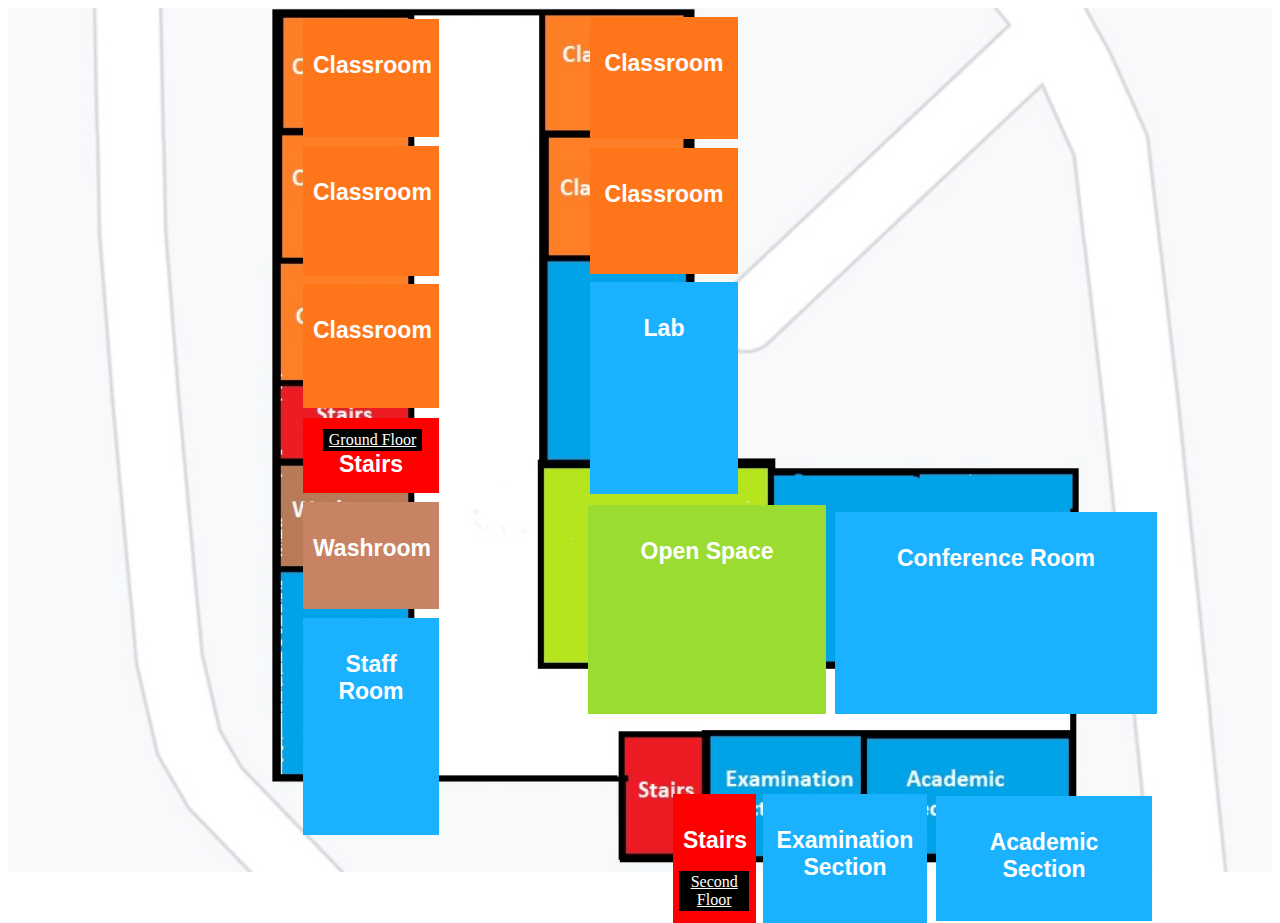
==== first_floor.html @ 653e4edd "initial commit" ====
<!DOCTYPE html>
<html>
<head>
	<title>First_Floor</title>
	<link rel="stylesheet" type="text/css" href="first_floor.css">
</head>
<body> 
	<!-- screen resolution:1920*1080 -->
	<div class="container">

		<img src="First_Floor.jpg" alt="First_Floor image">

		<div class="classroom-left-1">
			<h3>Classroom</h3>
		</div>
		<div class="classroom-right-1">
			<h3>Classroom</h3>
		</div>
		<div class="classroom-left-2">
			<h3>Classroom</h3>
		</div>
		<div class="classroom-right-2">
			<h3>Classroom</h3>
		</div>
		<div class="classroom-left-3">
			<h3>Classroom</h3>
		</div>
		<div class="washroom">
			<h3>Washroom</h3>
		</div>
		<div class="stairs-1">
			<h3>Stairs</h3>
			<a class="button" href="ground_floor.html">Ground Floor</a>
		</div>
		<div class="openspace">
			<h3>Open Space</h3>
		</div>
		<div class="conferenceroom">
			<h3>Conference Room</h3>
		</div>
		<div class="lab">
			<h3>Lab</h3>
		</div>
		<div class="staffroom">
			<h3>Staff Room</h3>
		</div>
		<div class="stairs-2">
			<h3>Stairs</h3>
			<a class="button" href="second_floor.html">Second Floor</a>
		</div>
		<div class="exam">
			<h3>Examination Section</h3>
		</div>
		<div class="academy">
			<h3>Academic Section</h3>
		</div>

	</div>

</body>
</html>
---- first_floor.css ----
.container{
	margin: 0;
	position: relative;
}

.button{
	background-color:black;
	color:#fff;
	border:none;
	padding: 2px;
}

a{
	color:black;
}

a:hover{
	color:red;
}

h3{
	padding: 10px;
	color: white;
	font-family: sans-serif;
	font-size: 23px;
}

div {
  text-align: center;
}

img{
	width: 100%;
}

.classroom-left-1 {
  background: #ff751a;
  position: absolute;
  width: 136px;
  height: 118px;
  left: 295px;
  top: 11px;
}

.classroom-left-2 {
  background: #ff751a;
  position: absolute;
  width: 136px;
  height: 130px;
  left: 295px;
  top: 138px;
}

.classroom-left-3 {
  background: #ff751a;
  position: absolute;
  width: 136px;
  height: 124px;
  left: 295px;
  top: 276px;
}

.stairs-1 {
  background: red;
  position: absolute;
  width: 136px;
  height: 75px;
  left: 295px;
  top: 410px;
}

.stairs-1 .button {
  position: absolute;
  width: 70%;
  left: 20px;
  bottom: 42px;
}

.staffroom{
  background: #1ab2ff;
  position: absolute;
  width: 136px;
  height: 217px;
  left: 295px;
  top: 610px;
}

.classroom-right-1 {
  background: #ff751a;
  position: absolute;
  width: 148px;
  height: 122px;
  left: 582px;
  top: 9px;
}

.classroom-right-2 {
  background: #ff751a;
  position: absolute;
  width: 148px;
  height: 126px;
  left: 582px;
  top: 140px;
}

.washroom {
  background: rgb(200,130,100);
  position: absolute;
  width: 136px;
  height: 107px;
  left: 295px;
  top: 494px;
}

.openspace {
  background: rgb(154,220,50);
  position: absolute;
  width: 238px;
  height: 209px;
  left: 580px;
  top: 497px;
}

.conferenceroom {
  background: #1ab2ff;
  position: absolute;
  width: 322px;
  height: 202px;
  left: 827px;
  top: 504px;
}

.lab {
  background: #1ab2ff;
  position: absolute;
  width: 148px;
  height: 212px;
  left: 582px;
  top: 274px;
}

.stairs-2 {
  background: red;
  position: absolute;
  width: 83px;
  height: 129px;
  left: 665px;
  top: 786px;
}

.stairs-2 .button {
  position: absolute;
  width: 80%;
  height: 28%;
  left: 6px;
  bottom: 12px;
}

.exam {
  background: #1ab2ff;
  position: absolute;
  width: 164px;
  height: 129px;
  left: 755px;
  top: 786px;
}

.academy {
  background: #1ab2ff;
  position: absolute;
  width: 216px;
  height: 125px;
  left: 928px;
  top: 788px;
}
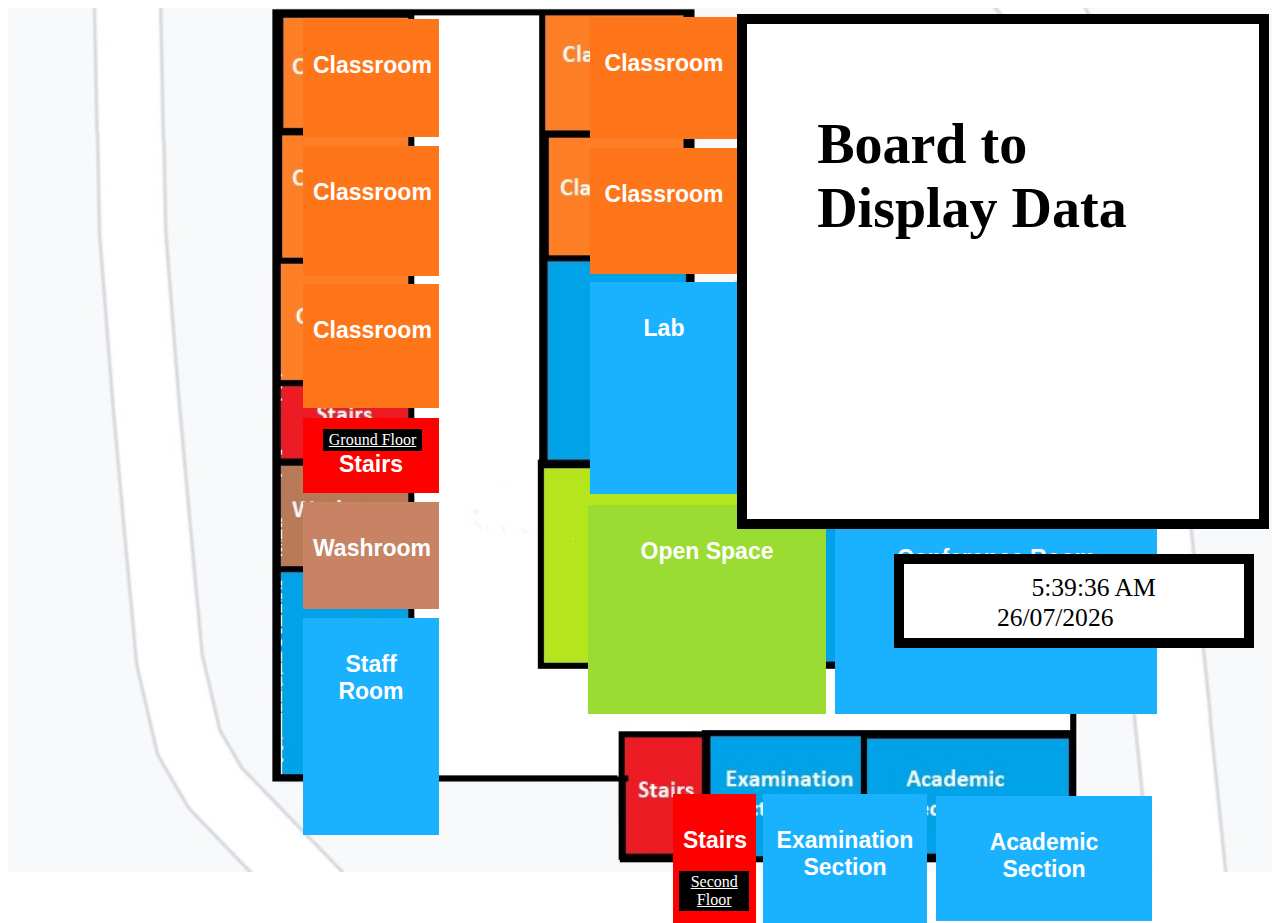
==== commit 8df99a29: "another change" ====
--- a/first_floor.html
+++ b/first_floor.html
@@ -57,5 +57,16 @@
 
 	</div>
 
+	<div class="data-box">
+      	<h1 class="data">Board to Display Data</h1>
+    </div>    		
+    
+    <div class="time-box">  		
+      	<time id="time"></time>
+    </div>
+
+
+	<script src="first_floor.js" type="text/javascript"></script>
+
 </body>
 </html>--- a/first_floor.css
+++ b/first_floor.css
@@ -10,6 +10,10 @@
 	padding: 2px;
 }
 
+.container div:hover{
+  background: black;
+}
+
 a{
 	color:black;
 }
@@ -173,3 +177,39 @@
   left: 928px;
   top: 788px;
 }
+
+.data-box{
+  border: 10px black solid;
+  background: white;
+  position: absolute;
+  width: 40%;
+  height: 55%;
+  right: 0.85%;
+  top: 1.6%;
+}
+
+.data{
+  padding: 50px;
+  padding-left: 70px;
+  text-align: left;
+  font-family:Tahoma;
+  font-weight:550;
+  font-size: 350%;
+  box-sizing: border-box;
+}
+
+.time-box{
+  border: 10px black solid;
+  background: white;
+  padding:10px;
+  position: absolute;
+  width: 25%;
+  height: 6%;
+  right: 2%;
+  top: 61.5%;
+}
+
+#time{
+  padding: 1.5em;
+  font-size: 1.6rem;
+}
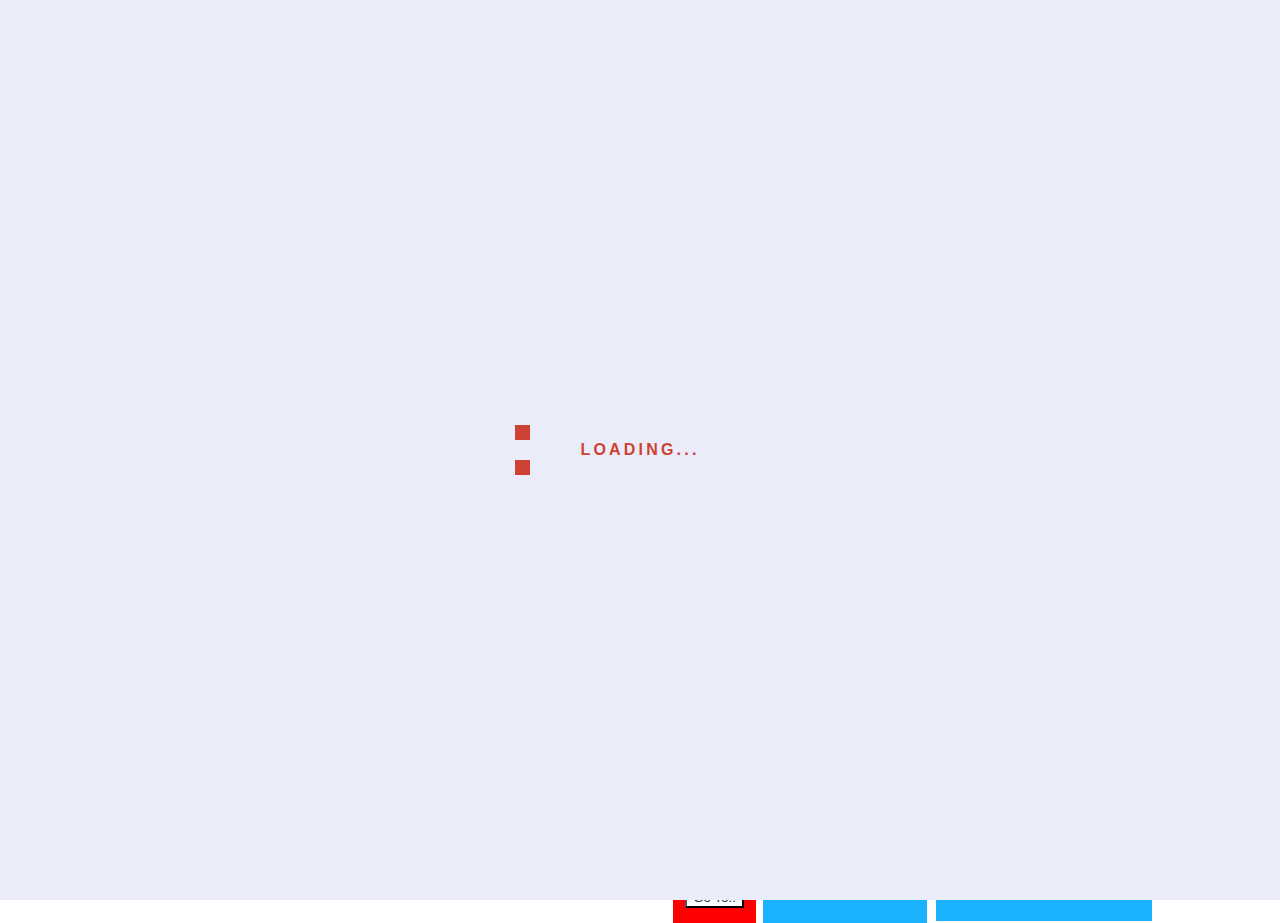
==== commit 39499471: "Add files via upload" ====
--- a/first_floor.html
+++ b/first_floor.html
@@ -1,72 +1,90 @@
-<!DOCTYPE html>
-<html>
-<head>
-	<title>First_Floor</title>
-	<link rel="stylesheet" type="text/css" href="first_floor.css">
-</head>
-<body> 
-	<!-- screen resolution:1920*1080 -->
-	<div class="container">
-
-		<img src="First_Floor.jpg" alt="First_Floor image">
-
-		<div class="classroom-left-1">
-			<h3>Classroom</h3>
-		</div>
-		<div class="classroom-right-1">
-			<h3>Classroom</h3>
-		</div>
-		<div class="classroom-left-2">
-			<h3>Classroom</h3>
-		</div>
-		<div class="classroom-right-2">
-			<h3>Classroom</h3>
-		</div>
-		<div class="classroom-left-3">
-			<h3>Classroom</h3>
-		</div>
-		<div class="washroom">
-			<h3>Washroom</h3>
-		</div>
-		<div class="stairs-1">
-			<h3>Stairs</h3>
-			<a class="button" href="ground_floor.html">Ground Floor</a>
-		</div>
-		<div class="openspace">
-			<h3>Open Space</h3>
-		</div>
-		<div class="conferenceroom">
-			<h3>Conference Room</h3>
-		</div>
-		<div class="lab">
-			<h3>Lab</h3>
-		</div>
-		<div class="staffroom">
-			<h3>Staff Room</h3>
-		</div>
-		<div class="stairs-2">
-			<h3>Stairs</h3>
-			<a class="button" href="second_floor.html">Second Floor</a>
-		</div>
-		<div class="exam">
-			<h3>Examination Section</h3>
-		</div>
-		<div class="academy">
-			<h3>Academic Section</h3>
-		</div>
-
-	</div>
-
-	<div class="data-box">
-      	<h1 class="data">Board to Display Data</h1>
-    </div>    		
-    
-    <div class="time-box">  		
-      	<time id="time"></time>
-    </div>
-
-
-	<script src="first_floor.js" type="text/javascript"></script>
-
-</body>
-</html>+<!DOCTYPE html>
+<html>
+<head>
+	<title>First_Floor</title>
+	<link rel="stylesheet" type="text/css" href="first_floor.css">
+</head>
+<body> 
+	<!-- screen resolution:1920*1080 -->
+
+	<div class="preloader">
+		<div class="loader">Loading...</div>
+	</div>
+
+	<div class="container">
+
+		<img src="First_Floor.jpg" alt="First_Floor image">
+
+		<div class="classroom-left-1">
+			<h3>Classroom</h3>
+		</div>
+		<div class="classroom-right-1">
+			<h3>Classroom</h3>
+		</div>
+		<div class="classroom-left-2">
+			<h3>Classroom</h3>
+		</div>
+		<div class="classroom-right-2">
+			<h3>Classroom</h3>
+		</div>
+		<div class="classroom-left-3">
+			<h3>Classroom</h3>
+		</div>
+		<div class="washroom">
+			<h3>Washroom</h3>
+		</div>
+		<div class="stairs-1">
+			<h3>Stairs</h3>
+			<button class="button">Go To..</button>
+		</div>
+		<div class="openspace">
+			<h3>Open Space</h3>
+		</div>
+		<div class="conferenceroom" onclick="display(this)">
+			<h3>Conference Room</h3>
+		</div>
+		<div class="lab" onclick="display(this)">
+			<h3>Lab</h3>
+		</div>
+		<div class="staffroom" onclick="display(this)">
+			<h3>Staff Room</h3>
+		</div>
+		<div class="stairs-2">
+			<h3>Stairs</h3>
+			<button class="button">Go To..</button>
+		</div>
+		<div class="exam" onclick="display(this)">
+			<h3>Examination Section</h3>
+		</div>
+		<div class="academy" onclick="display(this)">
+			<h3>Academic Section</h3>
+		</div>
+
+	</div>
+
+	<div class="modal">
+		<div class="modal-content">
+			<span class="close">&times;</span>
+			<a href="index.html">Ground Floor</a>
+			<br>
+			<a href="second_floor.html">Second Floor</a>
+		</div>
+	</div>
+
+	<div class="data-box">
+      	<h1 class="data">Board to Display Data</h1>
+    </div>    		
+    
+    <div class="time-box">  		
+      	<time id="time"></time>
+    </div>
+
+
+	<script src="first_floor.js" type="text/javascript"></script>
+	<script src="https://cdnjs.cloudflare.com/ajax/libs/jquery/3.5.1/jquery.min.js"></script>
+
+</body>
+</html>
+
+
+
--- a/first_floor.css
+++ b/first_floor.css
@@ -1,215 +1,317 @@
-.container{
-	margin: 0;
-	position: relative;
-}
-
-.button{
-	background-color:black;
-	color:#fff;
-	border:none;
-	padding: 2px;
-}
-
-.container div:hover{
-  background: black;
-}
-
-a{
-	color:black;
-}
-
-a:hover{
-	color:red;
-}
-
-h3{
-	padding: 10px;
-	color: white;
-	font-family: sans-serif;
-	font-size: 23px;
-}
-
-div {
-  text-align: center;
-}
-
-img{
-	width: 100%;
-}
-
-.classroom-left-1 {
-  background: #ff751a;
-  position: absolute;
-  width: 136px;
-  height: 118px;
-  left: 295px;
-  top: 11px;
-}
-
-.classroom-left-2 {
-  background: #ff751a;
-  position: absolute;
-  width: 136px;
-  height: 130px;
-  left: 295px;
-  top: 138px;
-}
-
-.classroom-left-3 {
-  background: #ff751a;
-  position: absolute;
-  width: 136px;
-  height: 124px;
-  left: 295px;
-  top: 276px;
-}
-
-.stairs-1 {
-  background: red;
-  position: absolute;
-  width: 136px;
-  height: 75px;
-  left: 295px;
-  top: 410px;
-}
-
-.stairs-1 .button {
-  position: absolute;
-  width: 70%;
-  left: 20px;
-  bottom: 42px;
-}
-
-.staffroom{
-  background: #1ab2ff;
-  position: absolute;
-  width: 136px;
-  height: 217px;
-  left: 295px;
-  top: 610px;
-}
-
-.classroom-right-1 {
-  background: #ff751a;
-  position: absolute;
-  width: 148px;
-  height: 122px;
-  left: 582px;
-  top: 9px;
-}
-
-.classroom-right-2 {
-  background: #ff751a;
-  position: absolute;
-  width: 148px;
-  height: 126px;
-  left: 582px;
-  top: 140px;
-}
-
-.washroom {
-  background: rgb(200,130,100);
-  position: absolute;
-  width: 136px;
-  height: 107px;
-  left: 295px;
-  top: 494px;
-}
-
-.openspace {
-  background: rgb(154,220,50);
-  position: absolute;
-  width: 238px;
-  height: 209px;
-  left: 580px;
-  top: 497px;
-}
-
-.conferenceroom {
-  background: #1ab2ff;
-  position: absolute;
-  width: 322px;
-  height: 202px;
-  left: 827px;
-  top: 504px;
-}
-
-.lab {
-  background: #1ab2ff;
-  position: absolute;
-  width: 148px;
-  height: 212px;
-  left: 582px;
-  top: 274px;
-}
-
-.stairs-2 {
-  background: red;
-  position: absolute;
-  width: 83px;
-  height: 129px;
-  left: 665px;
-  top: 786px;
-}
-
-.stairs-2 .button {
-  position: absolute;
-  width: 80%;
-  height: 28%;
-  left: 6px;
-  bottom: 12px;
-}
-
-.exam {
-  background: #1ab2ff;
-  position: absolute;
-  width: 164px;
-  height: 129px;
-  left: 755px;
-  top: 786px;
-}
-
-.academy {
-  background: #1ab2ff;
-  position: absolute;
-  width: 216px;
-  height: 125px;
-  left: 928px;
-  top: 788px;
-}
-
-.data-box{
-  border: 10px black solid;
-  background: white;
-  position: absolute;
-  width: 40%;
-  height: 55%;
-  right: 0.85%;
-  top: 1.6%;
-}
-
-.data{
-  padding: 50px;
-  padding-left: 70px;
-  text-align: left;
-  font-family:Tahoma;
-  font-weight:550;
-  font-size: 350%;
-  box-sizing: border-box;
-}
-
-.time-box{
-  border: 10px black solid;
-  background: white;
-  padding:10px;
-  position: absolute;
-  width: 25%;
-  height: 6%;
-  right: 2%;
-  top: 61.5%;
-}
-
-#time{
-  padding: 1.5em;
-  font-size: 1.6rem;
-}
+.loader {
+  width: 250px;
+  height: 50px;
+  line-height: 50px;
+  text-align: center;
+  position: absolute;
+  top: 50%;
+  left: 50%;
+  -webkit-transform: translate(-50%, -50%);
+          transform: translate(-50%, -50%);
+  font-family: helvetica, arial, sans-serif;
+  text-transform: uppercase;
+  font-weight: 900;
+  color: #ce4233;
+  letter-spacing: 0.2em;
+}
+.loader::before, .loader::after {
+  content: "";
+  display: block;
+  width: 15px;
+  height: 15px;
+  background: #ce4233;
+  position: absolute;
+  -webkit-animation: load .7s infinite alternate ease-in-out;
+          animation: load .7s infinite alternate ease-in-out;
+}
+.loader::before {
+  top: 0;
+}
+.loader::after {
+  bottom: 0;
+}
+
+@keyframes load {
+  0% {
+    left: 0;
+    height: 30px;
+    width: 15px;
+  }
+  50% {
+    height: 8px;
+    width: 40px;
+  }
+  100% {
+    left: 235px;
+    height: 30px;
+    width: 15px;
+  }
+}
+
+.preloader{
+  height: 100%;
+  width: 100%;
+  background: #eaecfa;
+  position: fixed;
+  left: 0;
+  top: 0;
+  z-index: 99999;
+}
+
+.container{
+	margin: 0;
+	position: relative;
+}
+
+.button{
+  background-color:#fff;
+  color:#333;
+}
+
+.modal{
+  display: none;
+  position: fixed;
+  z-index: 1;
+  padding-top: 100px;
+  left: 0;
+  top: 0;
+  width: 100%;
+  height: 100%;
+  overflow: auto;
+  background: rgba(0,0,0,.4);
+}
+
+.modal-content{
+  background: #fefefe;
+  margin: auto;
+  padding: 10px;
+  border: 1px #888 solid;
+  width: 35%;
+  height: 10%;
+}
+
+.close{
+  color: #aaa;
+  float: right;
+  font-size: 35px;
+  font-weight: bold;
+}
+
+.close:hover,
+.close:focus{
+  color: #000;
+  text-decoration: none;
+  cursor: pointer;
+}
+
+.container div:hover{
+  background: black;
+}
+
+a{
+  font-size: 20px;
+	color:black;
+  text-decoration: none;
+}
+
+a:hover{
+	color:red;
+}
+
+h3{
+	padding: 10px;
+	color: white;
+	font-family: sans-serif;
+	font-size: 23px;
+}
+
+div {
+  text-align: center;
+}
+
+img{
+	width: 100%;
+}
+
+.classroom-left-1 {
+  background: #ff751a;
+  position: absolute;
+  width: 136px;
+  height: 118px;
+  left: 295px;
+  top: 11px;
+}
+
+.classroom-left-2 {
+  background: #ff751a;
+  position: absolute;
+  width: 136px;
+  height: 130px;
+  left: 295px;
+  top: 138px;
+}
+
+.classroom-left-3 {
+  background: #ff751a;
+  position: absolute;
+  width: 136px;
+  height: 124px;
+  left: 295px;
+  top: 276px;
+}
+
+.stairs-1 {
+  background: red;
+  position: absolute;
+  width: 136px;
+  height: 75px;
+  left: 295px;
+  top: 410px;
+}
+
+.stairs-1 .button{
+  position: absolute;
+  top: 10px;
+  left: 35px;
+}
+
+.staffroom{
+  background: #1ab2ff;
+  position: absolute;
+  width: 136px;
+  height: 217px;
+  left: 295px;
+  top: 610px;
+}
+
+.classroom-right-1 {
+  background: #ff751a;
+  position: absolute;
+  width: 148px;
+  height: 122px;
+  left: 582px;
+  top: 9px;
+}
+
+.classroom-right-2 {
+  background: #ff751a;
+  position: absolute;
+  width: 148px;
+  height: 126px;
+  left: 582px;
+  top: 140px;
+}
+
+.washroom {
+  background: rgb(200,130,100);
+  position: absolute;
+  width: 136px;
+  height: 107px;
+  left: 295px;
+  top: 494px;
+}
+
+.openspace {
+  background: rgb(154,220,50);
+  position: absolute;
+  width: 238px;
+  height: 209px;
+  left: 580px;
+  top: 497px;
+}
+
+.conferenceroom {
+  background: #1ab2ff;
+  position: absolute;
+  width: 322px;
+  height: 202px;
+  left: 827px;
+  top: 504px;
+}
+
+.lab {
+  background: #1ab2ff;
+  position: absolute;
+  width: 148px;
+  height: 212px;
+  left: 582px;
+  top: 274px;
+}
+
+.stairs-2 {
+  background: red;
+  position: absolute;
+  width: 83px;
+  height: 129px;
+  left: 665px;
+  top: 786px;
+}
+
+.exam {
+  background: #1ab2ff;
+  position: absolute;
+  width: 164px;
+  height: 129px;
+  left: 755px;
+  top: 786px;
+}
+
+.academy {
+  background: #1ab2ff;
+  position: absolute;
+  width: 216px;
+  height: 125px;
+  left: 928px;
+  top: 788px;
+}
+
+.data-box{
+  border: 10px black solid;
+  background: url('showcase.jpg');
+  background-position:center right;
+  position: absolute;
+  width: 40%;
+  height: 55%;
+  right: 0.85%;
+  top: 1.6%;
+  overflow-y: scroll;
+}
+
+.data{
+  padding: 50px;
+  padding-left: 70px;
+  text-align: left;
+  font-family:Tahoma;
+  font-weight:550;
+  font-size: 350%;
+  box-sizing: border-box;
+}
+
+.style{
+  color: black;
+  padding: 10px;
+  text-align: left;
+  font-family: Arial, Helvetica, sans-serif;
+  font-size:16px;
+  font-style:italic;
+  line-height:1.6em;
+  margin:0;
+  box-sizing: border-box;
+}
+
+.time-box{
+  border: 10px black solid;
+  background: url('showcase.jpg');
+  background-position:right;
+  padding:10px;
+  position: absolute;
+  width: 25%;
+  height: 6%;
+  right: 2%;
+  top: 61.5%;
+}
+
+#time{
+  padding: 1.5em;
+  font-size: 1.6rem;
+}
